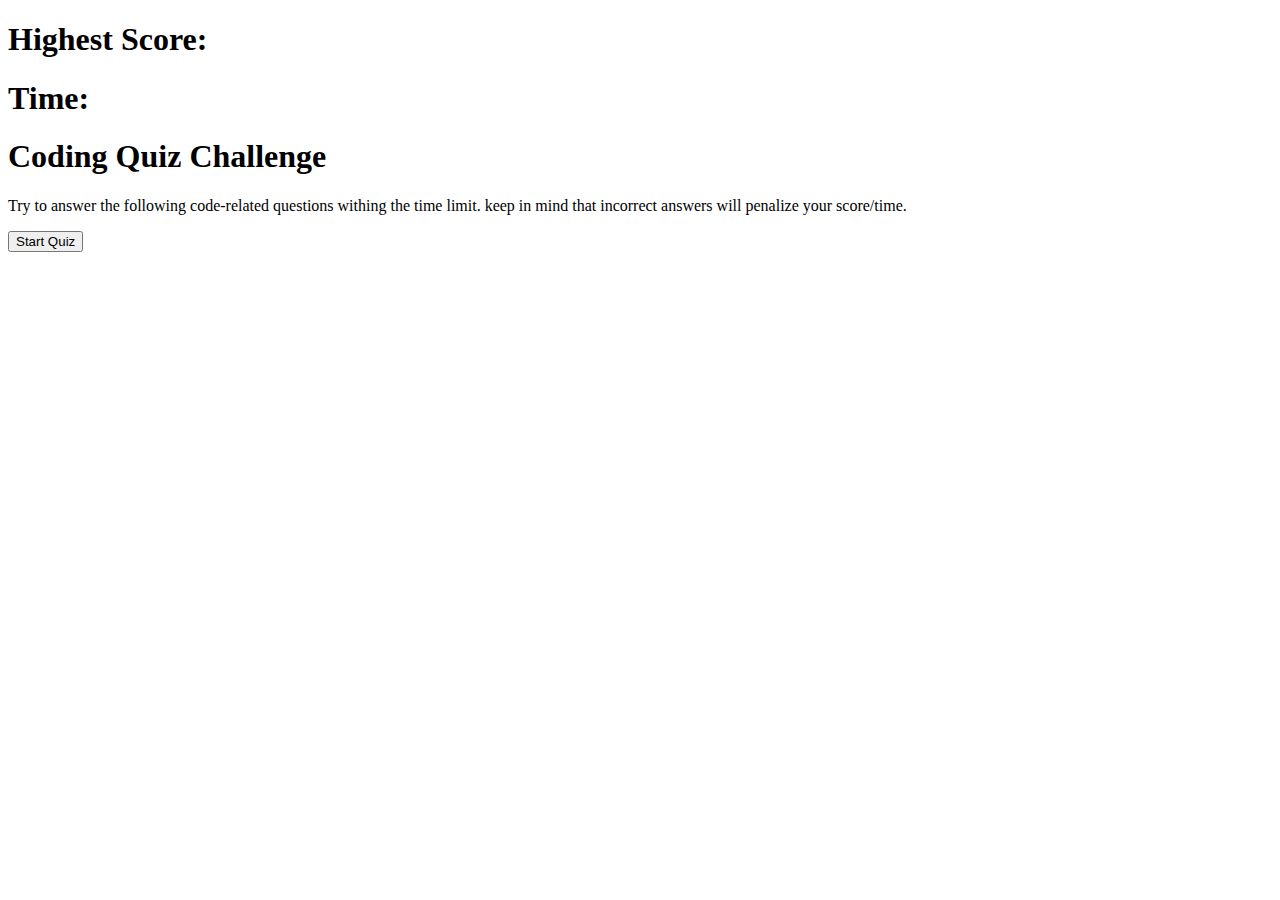
==== markup/index.html @ a9e10f55 "HTML done" ====
<!DOCTYPE html>
<html lang="en">

<head>
    <meta charset="UTF-8">
    <meta http-equiv="X-UA-Compatible" content="IE=edge">
    <meta name="viewport" content="width=device-width, initial-scale=1.0">
    <link rel="stylesheet" href="../css/reset.css">
    <link rel="stylesheet" href="../css/style.css">
    <title>Code Quiz Game</title>
</head>

<body>
    <div class="wrapper">
        <header>
            <h1>Highest Score:<span id="viewHighScore"></span></h1>
            <h1>Time:<span id="countDown"></span></h1>
        </header>
        <main>
            <section>
                <h1>Coding Quiz Challenge</h1>
                <p>
                    Try to answer the following code-related questions withing the time limit.
                    keep in mind that incorrect answers will penalize your score/time.
                </p>
                <button id="start">Start Quiz</button>
            </section>
        </main>
    </div>
    <script src="../script/app.js"></script>
</body>

</html>
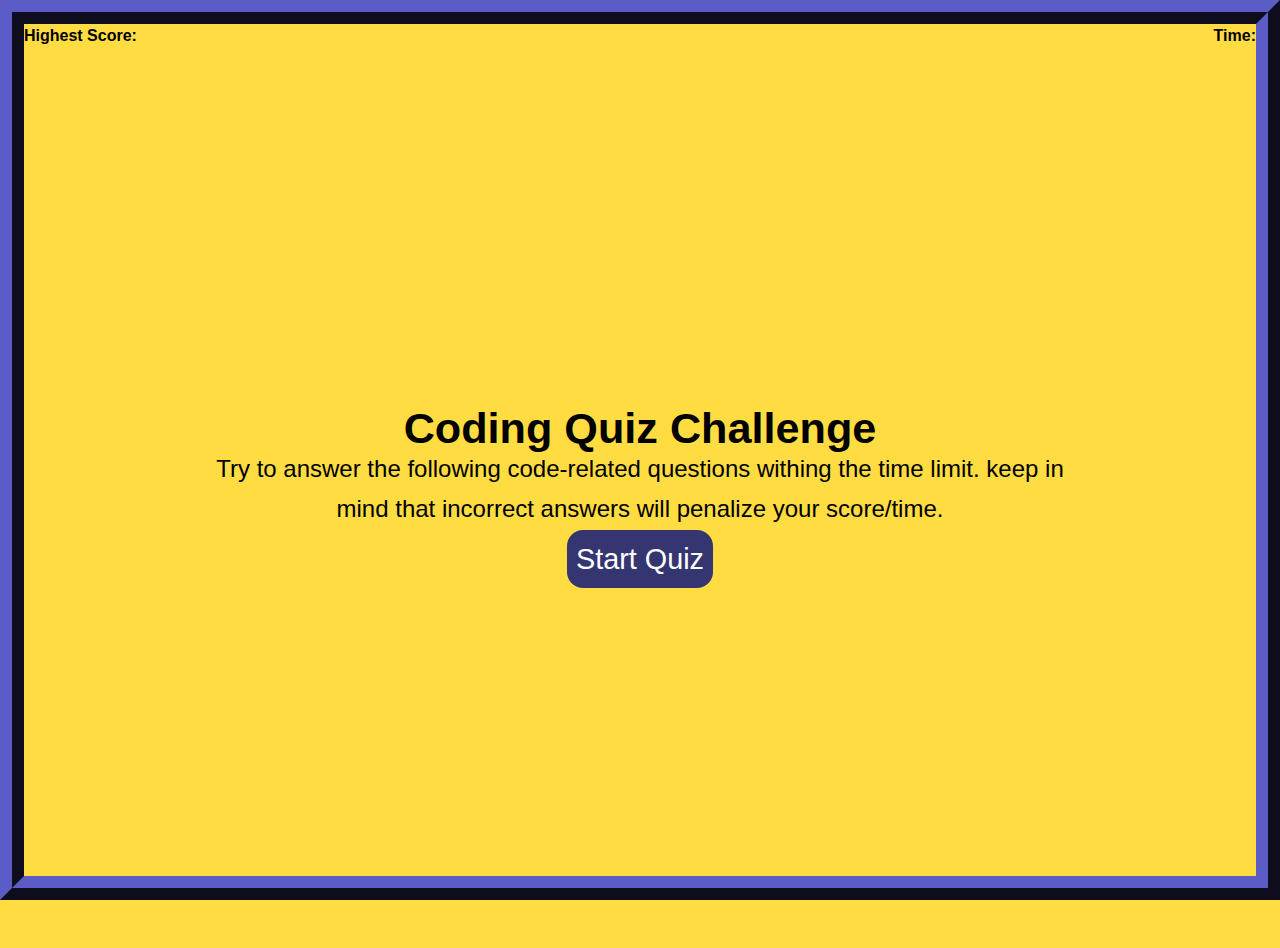
==== commit 9d29774e: "Update made on the button and style updated too respectively" ====
--- a/markup/index.html
+++ b/markup/index.html
@@ -23,7 +23,7 @@
                     Try to answer the following code-related questions withing the time limit.
                     keep in mind that incorrect answers will penalize your score/time.
                 </p>
-                <button id="start">Start Quiz</button>
+                <a href="/markup/game.html" id="start">Start Quiz</a>
             </section>
         </main>
     </div>
--- a/css/style.css
+++ b/css/style.css
@@ -0,0 +1,68 @@
+/* Variables */
+:root{
+    --backgroundOrange: #ffd000bd;
+    --fontColor:#ffffff;
+    --decorateEl:#353572;
+  }
+  
+  *,
+  *::before,
+  *::after {
+    box-sizing: border-box;
+  }
+  
+  html,
+  body,
+  .wrapper {
+    height: 100%;
+    margin: 0;
+    padding: 0;
+  }
+  
+  body {
+    font-family: sans-serif;
+    background-color:var(--backgroundOrange);
+    border:1.5rem ridge var(--decorateEl);
+    font-size: 100%;
+    line-height: 150%;
+  }
+header{
+    display: flex;
+    flex-direction: row;
+    justify-content: space-between;
+}
+
+section{
+    display:flex;
+    flex-direction: column;
+    justify-content: center;
+    align-items: center;
+    height: 100vh;
+    font-size: 150%;
+    text-align: center;
+    width: 70%;
+    margin: 0 auto;
+    line-height: 170%;
+}
+section > h1{
+    font-size: 180%;
+}
+section > a{
+    background-color:var(--decorateEl);
+    border-radius: 1rem;
+    outline: none;
+    font-size: 120%;
+    padding: 1%;
+    color:var(--fontColor);
+    text-decoration: none;
+}
+a:hover{
+  background-color: var(--backgroundOrange);
+  color:var(--decorateEl);
+  padding: 1.2%;
+}
+a:active{
+  font-size: 80%;
+  background-color:var(--fontColor);
+  color:var(--fontColor);
+}